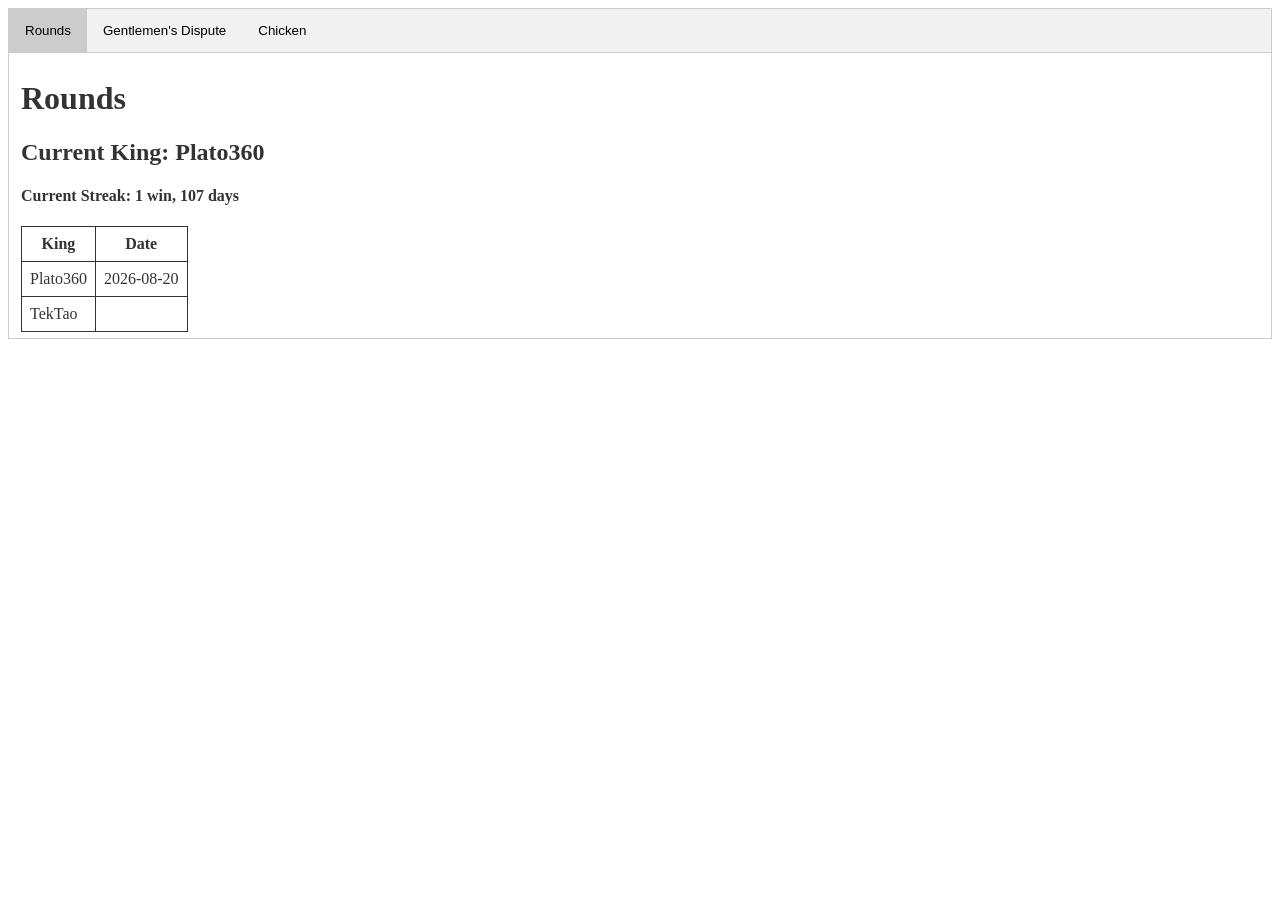
==== kinglist.html @ 2796fdec "Update kinglist.html" ====
<!DOCTYPE html>
<html>
<head>
  <title>Kings</title>
  <style>
    table, th, td { border: 1px solid  var(--text-color); border-collapse: collapse; padding: 8px; }
    /* Style the tab */
    .tab {
      overflow: hidden;
      border: 1px solid #ccc;
      background-color: #f1f1f1;
	  color: black;
    }
    
    /* Style the buttons that are used to open the tab content */
    .tab button {
      background-color: inherit;
      float: left;
      border: none;
      outline: none;
      cursor: pointer;
      padding: 14px 16px;
      transition: 0.3s;
	  color: black;
    }
    
    /* Change background color of buttons on hover */
    .tab button:hover {
      background-color: #ddd;
    }
    
    /* Create an active/current tablink class */
    .tab button.active {
      background-color: #ccc;
    }
    
    /* Style the tab content */
    .tabcontent {
      display: none;
      padding: 6px 12px;
      border: 1px solid #ccc;
      border-top: none;
    }
	:root {
	  /* Tells the browser that the site supports both modes */
	  color-scheme: light dark; 

	  /* Syntax: light-dark(light-value, dark-value) */
	  --bg-color: light-dark(#ffffff, #121212);
	  --text-color: light-dark(#333333, #f5f5f5);
	}

	body {
	  background-color: var(--bg-color);
	  color: var(--text-color);
	}
  </style>
</head>
<body>

  <!-- Tab links -->
  <div class="tab">
    <button class="tablinks" onclick="openList(event, 'Rounds')" id="defaultOpen">Rounds</button>
    <button class="tablinks" onclick="openList(event, 'Dispute')">Gentlemen's Dispute</button>
    <button class="tablinks" onclick="openList(event, 'Chicken')">Chicken</button>
  </div>
  
  <!-- Tab content -->
  <div id="Rounds" class="tabcontent">
    <h1>Rounds</h1>
	<h2>Current King: <span id="roundsKing"></span></h2>
	<h4>Current Streak: <span id="roundsStreak"></span></h4>
    <table id="roundsTable">
      <thead>
        <tr><th>King</th><th>Date</th></tr>
      </thead>
      <tbody></tbody>
    </table>
  </div>
  
  <div id="Dispute" class="tabcontent">
    <h1>Gentlemen's Dispute</h1>
	<h2>Current King: <span id="disputeKing"></span></h2>
	<h4>Current Streak: <span id="disputeStreak"></span></h4>
    <table id="disputeTable">
      <thead>
        <tr><th>King</th><th>Date</th></tr>
      </thead>
      <tbody></tbody>
    </table>
  </div>
  
  <div id="Chicken" class="tabcontent">
    <h1>Chicken</h1>
	<h2>Current King: <span id="chickenKing"></span></h2>
	<h4>Current Streak: <span id="chickenStreak"></span></h4>
    <table id="chickenTable">
      <thead>
        <tr><th>King</th><th>Date</th></tr>
      </thead>
      <tbody></tbody>
    </table>
  </div>

  <script>
    const data = {
      rounds: [
        { name: "Plato360", date: "2026-08-20" },
        { name: "TekTao", date: "" }
      ],
      dispute: [
        { name: "TekTao", date: "" }
      ],
      chicken: [
      ]
    };
	
	function openList(evt, listName) {
	  // Declare all variables
	  var i, tabcontent, tablinks;

	  // Get all elements with class="tabcontent" and hide them
	  tabcontent = document.getElementsByClassName("tabcontent");
	  for (i = 0; i < tabcontent.length; i++) {
		tabcontent[i].style.display = "none";
	  }

	  // Get all elements with class="tablinks" and remove the class "active"
	  tablinks = document.getElementsByClassName("tablinks");
	  for (i = 0; i < tablinks.length; i++) {
		tablinks[i].className = tablinks[i].className.replace(" active", "");
	  }

	  // Show the current tab, and add an "active" class to the button that opened the tab
	  document.getElementById(listName).style.display = "block";
	  evt.currentTarget.className += " active";
	}
	
	function getCurrentStreakDetails(gameData) {
	  if (gameData == null || gameData.length == 0) {
	    return 'None';
	  }
	  const king = gameData[0].name;
	  let startDate = gameData[0].date;
	  let count = 1;
	  
	  for (let i = 1; i < gameData.length; i++) {
	    if (king === gameData[i].name){
		  startDate = gameData[i].date;
		  count = count + 1;
		} else {
		  break;
		}
	  }
	  
	  let daysSince = -1;
	  if (startDate.length > 0) {	  
		  const pastDate = new Date(startDate+"T12:00:00-04:00");
		  const today = new Date();
		  
		  const timeDiff = today - pastDate; 
		  // Convert milliseconds into days
		  daysSince = Math.floor(timeDiff / (1000 * 60 * 60 * 24)); 
	  }
	  
	  return `${count} win${count > 1 ? 's' : ''}, ${daysSince < 0 ? 'unknown days' : (daysSince > 1 ? daysSince+' days' : '1 day')}`;
	}

    const roundstbody = document.querySelector("#roundsTable tbody");
    data["rounds"].forEach(item => {
      roundstbody.innerHTML += `<tr><td>${item.name}</td><td>${item.date}</td></tr>`;
    });
    const disputetbody = document.querySelector("#disputeTable tbody");
    data["dispute"].forEach(item => {
      disputetbody.innerHTML += `<tr><td>${item.name}</td><td>${item.date}</td></tr>`;
    });
    const chickentbody = document.querySelector("#chickenTable tbody");
    data["chicken"].forEach(item => {
      chickentbody.innerHTML += `<tr><td>${item.name}</td><td>${item.date}</td></tr>`;
    });
	
	if (data["rounds"].length > 0) {
	  document.getElementById("roundsKing").innerHTML=data["rounds"][0].name
	  document.getElementById("roundsStreak").innerHTML=getCurrentStreakDetails(data["rounds"])
	}
	if (data["dispute"].length > 0) {
	  document.getElementById("disputeKing").innerHTML=data["dispute"][0].name
	  document.getElementById("disputeStreak").innerHTML=getCurrentStreakDetails(data["dispute"])
	}
	if (data["chicken"].length > 0) {
	  document.getElementById("chickenKing").innerHTML=data["chicken"][0].name
	  document.getElementById("chickenStreak").innerHTML=getCurrentStreakDetails(data["chicken"])
	}
	document.getElementById("defaultOpen").click();
  </script>

</body>
</html>
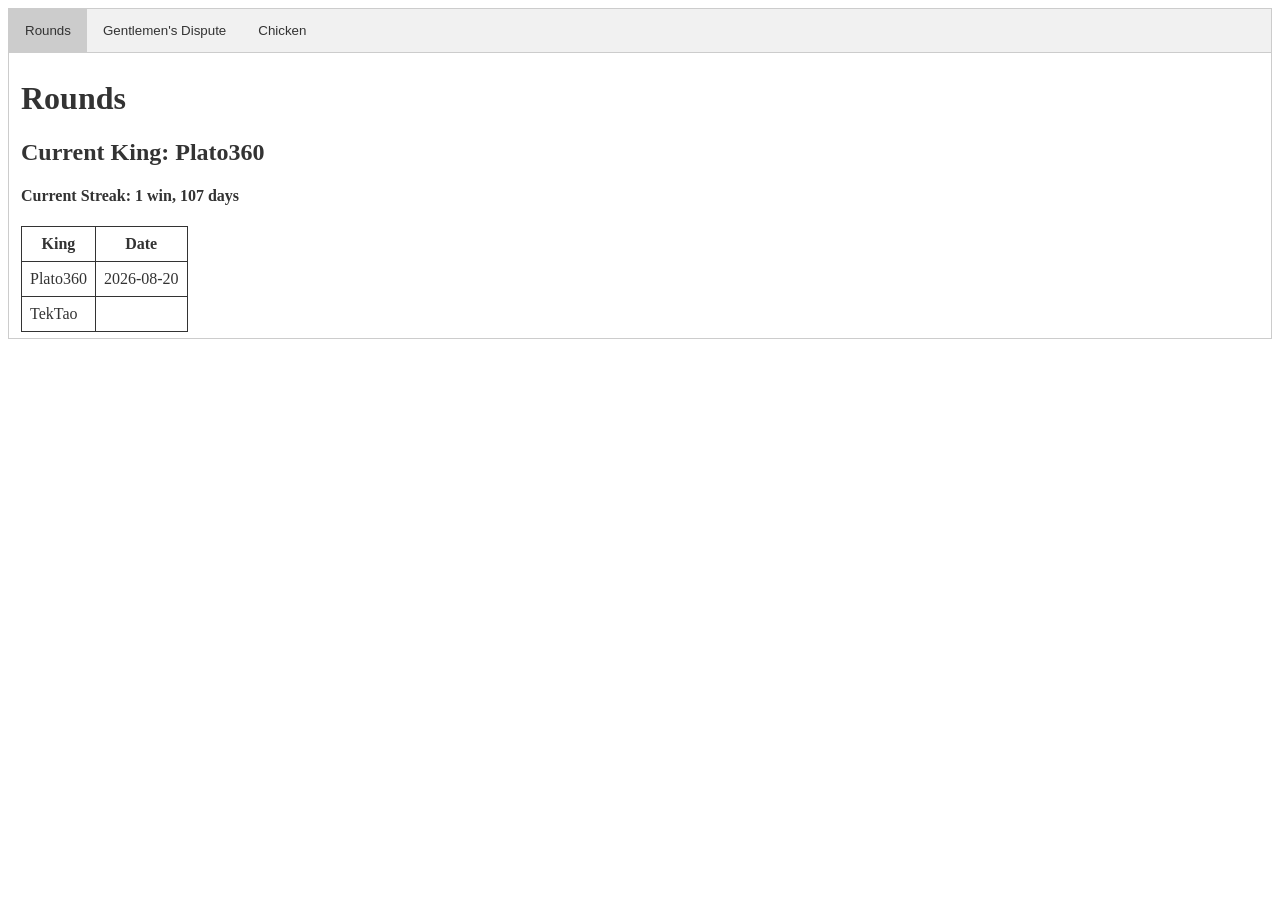
==== commit 5f976405: "Update kinglist.html" ====
--- a/kinglist.html
+++ b/kinglist.html
@@ -9,7 +9,6 @@
       overflow: hidden;
       border: 1px solid #ccc;
       background-color: #f1f1f1;
-	  color: black;
     }
     
     /* Style the buttons that are used to open the tab content */
@@ -21,7 +20,7 @@
       cursor: pointer;
       padding: 14px 16px;
       transition: 0.3s;
-	  color: black;
+	  color: #333333;
     }
     
     /* Change background color of buttons on hover */
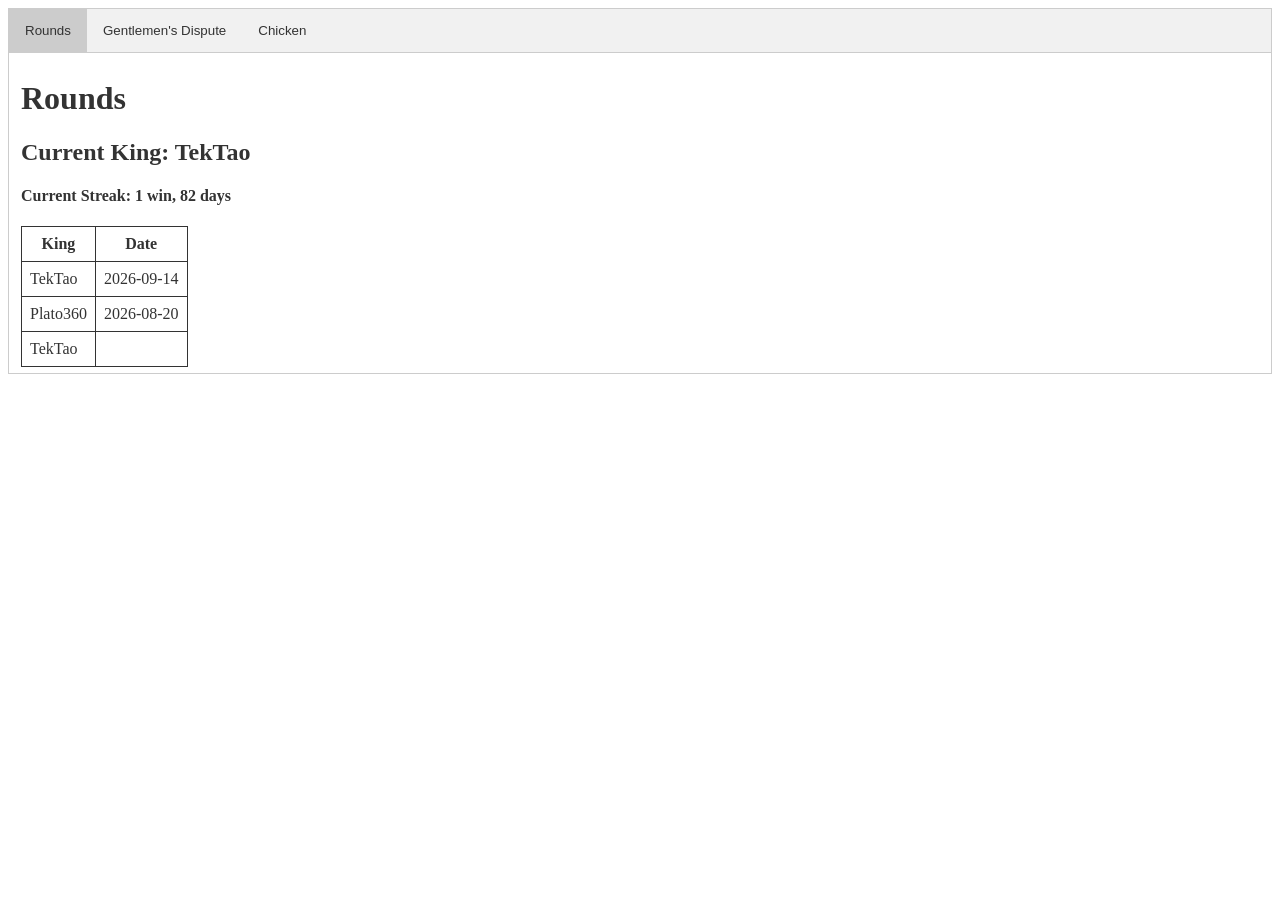
==== commit 9e388f67: "Update kinglist.html" ====
--- a/kinglist.html
+++ b/kinglist.html
@@ -104,10 +104,15 @@
   <script>
     const data = {
       rounds: [
+        { name: "TekTao", date: "2026-09-14" },
         { name: "Plato360", date: "2026-08-20" },
         { name: "TekTao", date: "" }
       ],
       dispute: [
+        { name: "Plato360", date: "2026-08-31" },
+        { name: "KoChan03", date: "2026-08-30" },
+        { name: "Plato360", date: "2026-08-29" },
+        { name: "Plato360", date: "2026-08-26" },
         { name: "TekTao", date: "" }
       ],
       chicken: [
